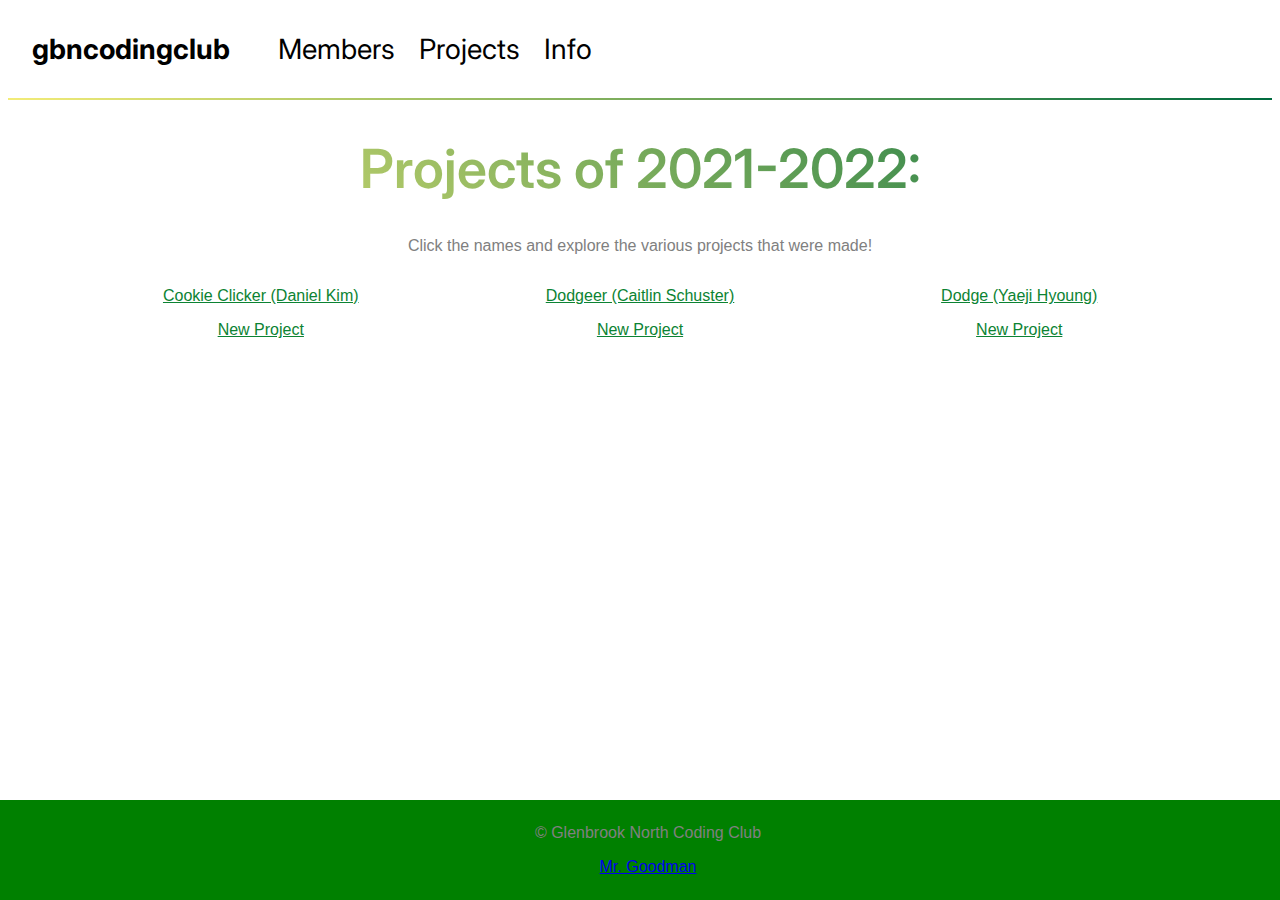
==== 2021-2022.html @ b6d88b75 "Update 2021-2022.html" ====
<!DOCTYPE html>
<html>
  <head>
    <meta charset="utf-8">
    <meta name="viewport" content="width=device-width">
    <title>GBN Coding Club</title>
    <link href="style.css" rel="stylesheet" type="text/css" />
    <link rel="preconnect" href="https://fonts.googleapis.com">
<link rel="preconnect" href="https://fonts.gstatic.com" crossorigin>
<link href="https://fonts.googleapis.com/css2?family=Inter:wght@100;300;400;500;600;700;800;900&display=swap" rel="stylesheet">
  </head>
  <style>
    </style>
  <body>
    <nav>
      <h2><a href="/" style="font-size: 28px;padding-left: 20px;">gbncodingclub</a></h2>
      <div class='nav-links'>
        <!-- ADD LINKS HERE -->
        
        <a href='members.html' style="font-size: 28px;padding-left: 20px;">Members</a>
        
        <a href='projects.html' style="font-size: 28px;padding-left: 20px;">Projects</a>
        <a href='info.html' style="font-size: 28px;padding-left: 20px;">Info</a>
        

        </div>
      <hr style="height:2px;border-width:0;background-color: #006b3f;background-image: linear-gradient(45deg, #f3ec78, #006b3f);">
      </nav>

      <div class="content">
        <h1>Projects of 2021-2022:</h1>
        <p>Click the names and explore the various projects that were made!</p>
        
      <div class="projectsLeft">
        <p><a href='cookie-clicker'>Cookie Clicker (Daniel Kim)</a></p>
        <p><a href='link'>New Project</a></p>
        <!-- ADD PROJECTS HERE -->
      </div>

      <div class="projectsCenter">
        <p><a href='https://dodge2021-1.caitlinschuster.repl.co/'>Dodgeer (Caitlin Schuster)</a></p>
        <p><a href='link'>New Project</a></p>
        <!-- ADD PROJECTS HERE -->
      </div>

      <div class="projectsRight">
        <p><a href='https://Dodge2021.yaejihyoung.repl.co'>Dodge (Yaeji Hyoung)</a></p>
        <p><a href='link'>New Project</a></p>
        <!-- ADD PROJECTS HERE -->
        
      </div>

    
   <footer style="width: 100%;text-align:center; background-color:green; color: white;padding:8px;position: absolute;right: 0;left: 0;bottom: 0;">
     <p>&copy; Glenbrook North Coding Club</p>
      <p><a href="mailto:sgoodman@glenbrook225.org">Mr. Goodman</a></p>
   </footer>
    
    <script src="script.js"></script>
  </body>
</html>
---- style.css ----
nav {
  font-family: "Inter";
}

nav h2{
  display: inline-block;
  padding: 4px;
}

nav .nav-links{
  padding-left: 20px;
  display: inline;
}

nav a{
  color: black;
  cursor: pointer;
  text-decoration: none;
}

nav h2 a{
  color: black;
  padding-left: 8px;
  border: none;
}
footer{
  width: 100%;
  text-align:center;
  background-color:green;
  color: white;
  padding:3px;
}


.content{
  text-align: center;
}

.content h1 {
  font-size: 54px;
  font-weight: 600;
  font-family: "Inter";
  background-color: #006b3f;
    background-image: linear-gradient(45deg, #f3ec78, #006b3f);
    background-size: 100%;
    -webkit-background-clip: text;
    -moz-background-clip: text;
    -webkit-text-fill-color: transparent; 
    -moz-text-fill-color: transparent;
}


.content p {
  font-family: -apple-system, BlinkMacSystemFont, 'Segoe UI', Roboto, Oxygen, Ubuntu, Cantarell, 'Open Sans', 'Helvetica Neue', sans-serif;
  font-weight: 300;
  color: grey;
}

.projectsLeft {
  float: left;
  width: 33.33%;
}

.projectsLeft p {
  transform: translateX(10%);
  font-family: -apple-system, BlinkMacSystemFont, 'Segoe UI', Roboto, Oxygen, Ubuntu, Cantarell, 'Open Sans', 'Helvetica Neue', sans-serif;
  font-weight: 300;
  color: grey;
}

.projectsLeft a {
  color: #0c8333;
}

.projectsCenter {
  display: inline-block;
  width: 33.33%;
}

.projectsCenter p {
  font-family: -apple-system, BlinkMacSystemFont, 'Segoe UI', Roboto, Oxygen, Ubuntu, Cantarell, 'Open Sans', 'Helvetica Neue', sans-serif;
  font-weight: 300;
  color: grey;
}

.projectsCenter a {
  color: #0c8333;
}

.projectsRight {
  float: right;
  width: 33.33%;
}

.projectsRight p {
  transform: translateX(-10%);
  font-family: -apple-system, BlinkMacSystemFont, 'Segoe UI', Roboto, Oxygen, Ubuntu, Cantarell, 'Open Sans', 'Helvetica Neue', sans-serif;
  font-weight: 300;
  color: grey;
}

.projectsRight a {
  color: #0c8333;
}

 .dropbtn {
  background-color: #0c8333;
  color: #f1f270;
  width: 100px;
  height: 45px;
  border-radius: 15px;
  font-size: 20px;
  border: none;
  font-family: inter;
  text-align: center;
}

.dropbtnProj {width: 100%}

.dropdown {
  position: relative;
  display: inline-block;
  text-align: center;
}

.dropdownProj {display: inline}

.dropdown-content {
  display: none;
  position: absolute;
  background-color: #f1f270;
  min-width: 160px;
  box-shadow: 0px 8px 16px 0px rgba(0,0,0,0.2);
  z-index: 1;
}

.dropdown-contentProj {left: 50%; -ms-transform: translateX(-50%);
transform: translateX(-50%);}

.dropdown-content a {
  color: black;
  padding: 12px 16px;
  text-decoration: none;
  display: block;
}

.member-buttons {
 text-align:center; 
 padding-top: 30px;
}

.memberbtn {
  transition-duration: 0.4s;
  background-color: #0c8333;
  color: #f1f270;
  width: 150px;
  height: 45px;
  border-radius: 15px;
  font-size: 20px;
  border: none;
  font-family: inter;
  text-align: center;

}

.memberbtn:hover {
  background-color: #f1f270; 
  color: white;
}

.dropdown-content a:hover {background-color: #ddd;}

.dropdown:hover .dropdown-content {display: block;}

.dropdown:hover .dropbtn {background-color: #0c8333;}
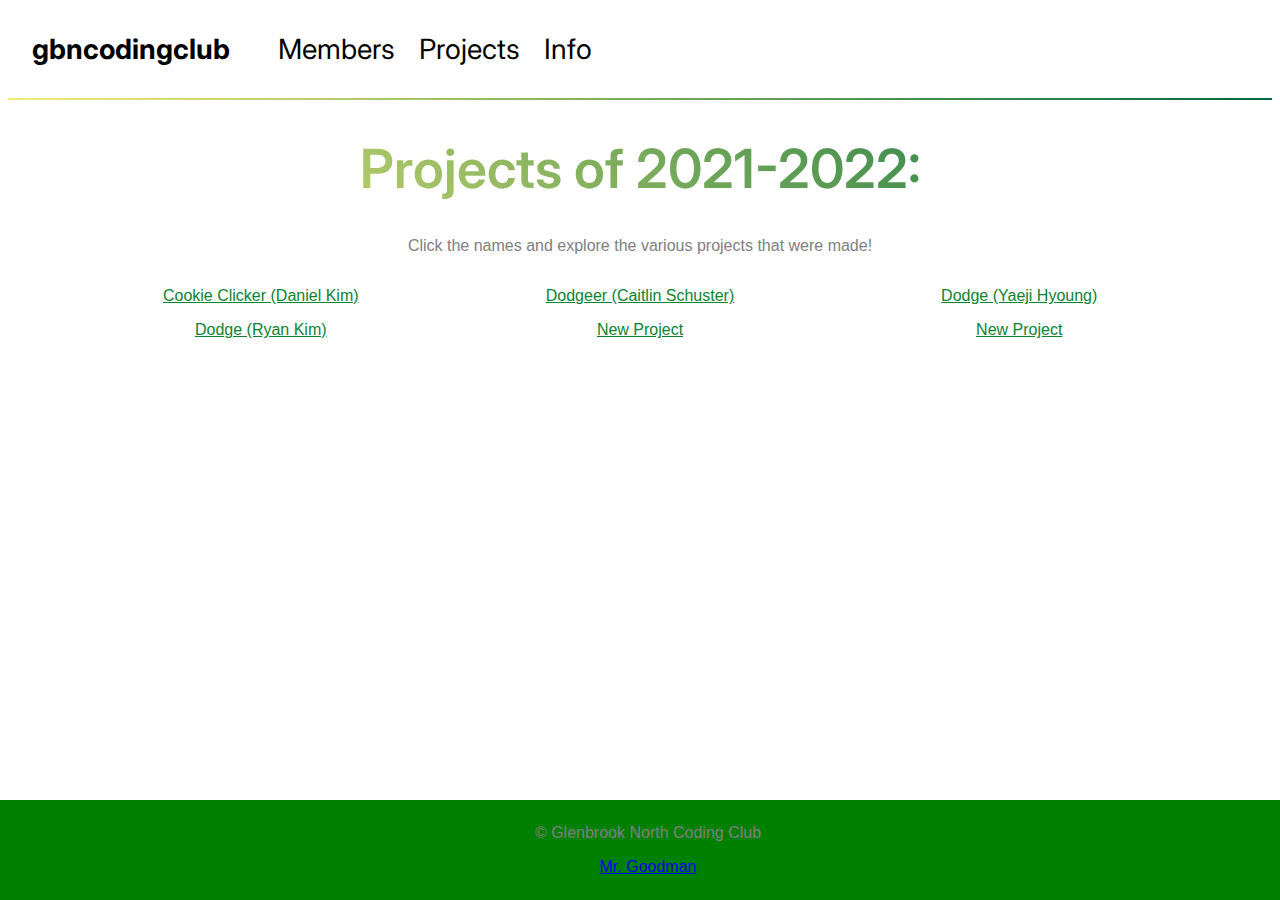
==== commit dbefae5e: "Update 2021-2022.html" ====
--- a/2021-2022.html
+++ b/2021-2022.html
@@ -33,7 +33,7 @@
         
       <div class="projectsLeft">
         <p><a href='cookie-clicker'>Cookie Clicker (Daniel Kim)</a></p>
-        <p><a href='link'>New Project</a></p>
+        <p><a href='https://dodge2021.ryankim60.repl.co/'>Dodge (Ryan Kim)</a></p>
         <!-- ADD PROJECTS HERE -->
       </div>
 
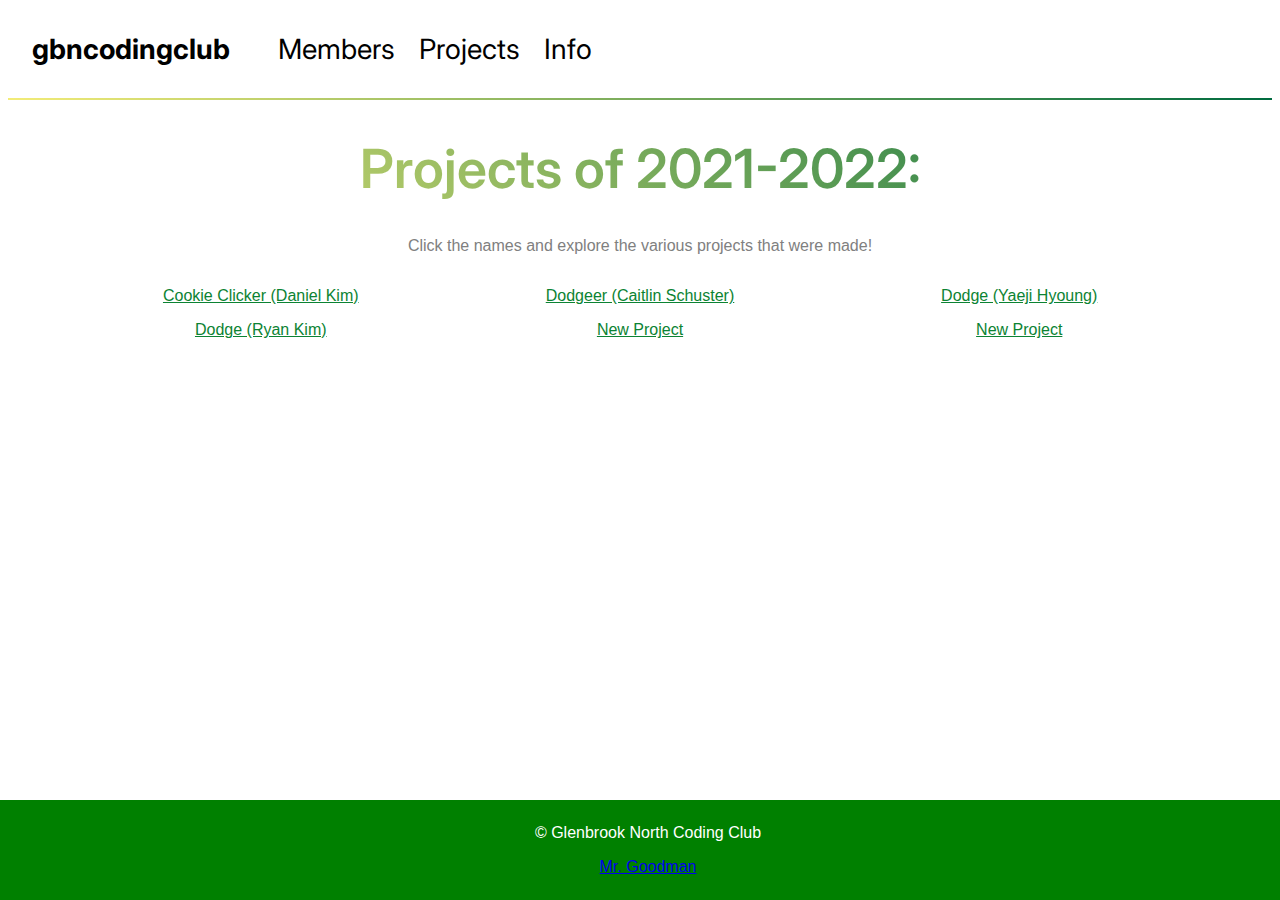
==== commit 308f4188: "Update 2021-2022.html" ====
--- a/2021-2022.html
+++ b/2021-2022.html
@@ -52,7 +52,7 @@
 
     
    <footer style="width: 100%;text-align:center; background-color:green; color: white;padding:8px;position: absolute;right: 0;left: 0;bottom: 0;">
-     <p>&copy; Glenbrook North Coding Club</p>
+     <p style="color:white;">&copy; Glenbrook North Coding Club</p>
       <p><a href="mailto:sgoodman@glenbrook225.org">Mr. Goodman</a></p>
    </footer>
     
